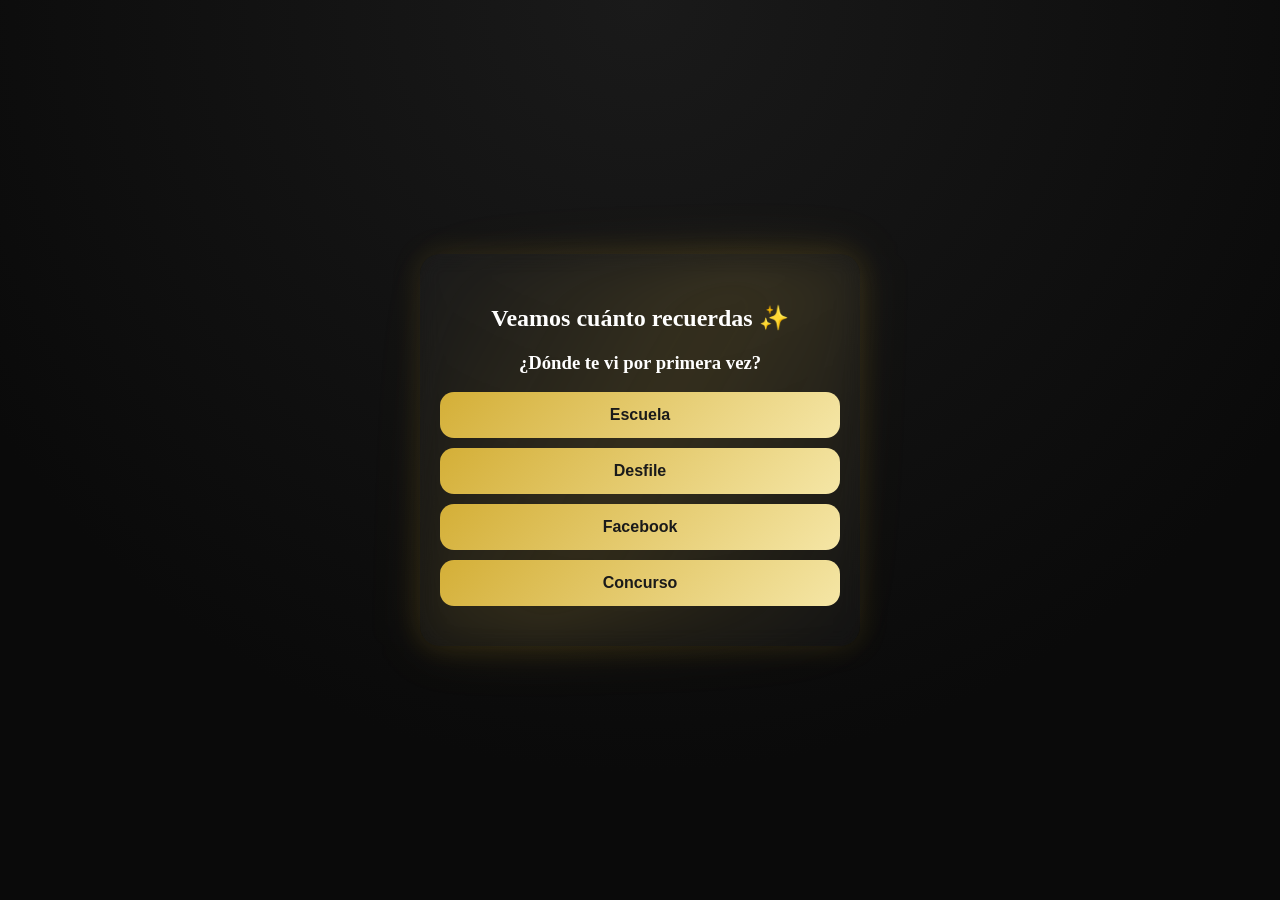
==== quiz.html @ 2fccef84 "Add files via upload" ====
<!DOCTYPE html>
<html lang="es">
<head>
  <meta charset="UTF-8">
  <meta name="viewport" content="width=device-width, initial-scale=1.0">
  <title>Trivia 💛</title>
  <link rel="stylesheet" href="css/style.css">
</head>
<body>

<div class="center">
  <h2>Veamos cuánto recuerdas ✨</h2>
  <div id="quiz"></div>
</div>

<script src="data/preguntas.js"></script>
<script src="js/quiz.js"></script>
</body>
</html>
---- css/style.css ----
body {
  margin: 0;
  height: 100vh;
  background: radial-gradient(circle at top, #1a1a1a 0%, #0a0a0a 70%);
  color: white;
  font-family: 'Georgia', serif;
  display: flex;
  justify-content: center;
  align-items: center;
}

/* CONTENEDOR */
.center {
  width: 90%;
  max-width: 400px;
  text-align: center;
  padding: 30px 20px;
  border-radius: 20px;
  background: rgba(255, 255, 255, 0.03);
  backdrop-filter: blur(10px);
  box-shadow: 0 0 30px rgba(212, 175, 55, 0.15);
  position: relative;
}

.center::before {
  content: "";
  position: absolute;
  inset: -1px;
  border-radius: 20px;
  background: linear-gradient(
    120deg,
    transparent,
    rgba(212, 175, 55, 0.15),
    transparent
  );
  z-index: -1;
  filter: blur(25px);
}

h1 {
  font-size: 1.6rem;
}

p {
  font-size: 0.95rem;
  opacity: 0.85;
}

.italic {
  font-style: italic;
  margin-top: 15px;
}

.hint {
  margin-top: 15px;
  font-size: 0.8rem;
  opacity: 0.6;
}

input {
  width: 100%;
  box-sizing: border-box; /* 🔥 CLAVE */
  padding: 14px;
  margin-top: 20px;
  border-radius: 14px;
  border: 1px solid rgba(255,255,255,0.08);
  background: rgba(255,255,255,0.05);
  color: white;
  font-size: 1rem;
  text-align: center;
}

/* BOTÓN */
button {
  width: 100%;
  padding: 14px;
  margin-top: 15px;
  border-radius: 14px;
  border: none;
  background: linear-gradient(135deg, #d4af37, #f5e6a6);
  color: #1a1a1a;
  font-weight: bold;
  font-size: 1rem;
}

/* QUIZ */
#quiz button {
  display: block;
  margin: 10px auto;
  width: 100%;
}

/* TIMELINE */
.timeline {
  display: flex;
  flex-direction: column;
  gap: 40px;
  padding: 20px;
}

.evento {
  border-left: 2px solid #d4af37;
  padding-left: 15px;
}

.evento img {
  width: 100%;
  border-radius: 10px;
}

.final {
  text-align: center;
  margin: 50px;
}

/* ANIMACIÓN */
.fade {
  animation: fadeIn 1.5s ease-in;
}

@keyframes fadeIn {
  from { opacity: 0; transform: translateY(10px); }
  to { opacity: 1; transform: translateY(0); }
}
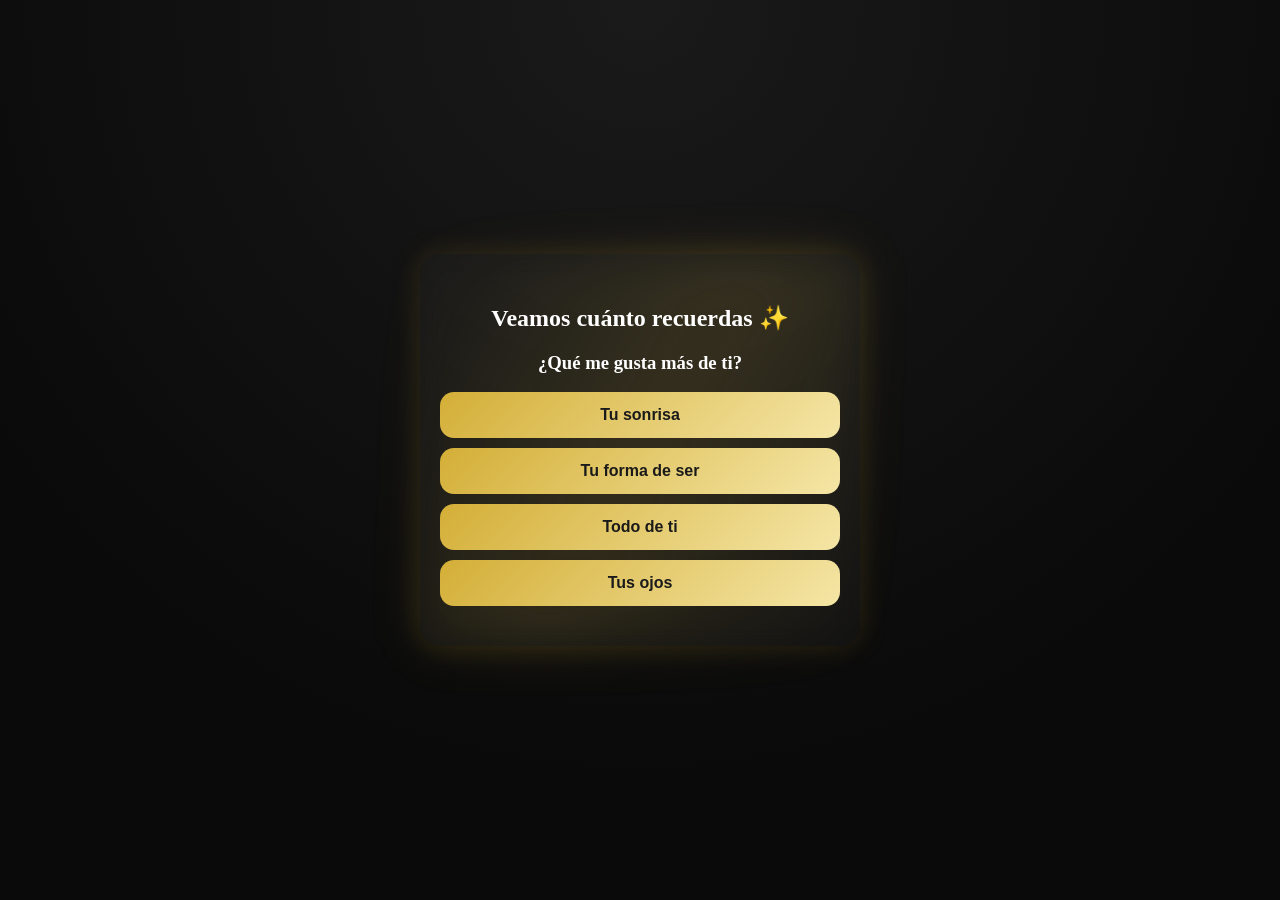
==== commit 04690e2e: "Primer commit 💛" ====
--- a/quiz.html
+++ b/quiz.html
@@ -1,19 +1,19 @@
-<!DOCTYPE html>
-<html lang="es">
-<head>
-  <meta charset="UTF-8">
-  <meta name="viewport" content="width=device-width, initial-scale=1.0">
-  <title>Trivia 💛</title>
-  <link rel="stylesheet" href="css/style.css">
-</head>
-<body>
-
-<div class="center">
-  <h2>Veamos cuánto recuerdas ✨</h2>
-  <div id="quiz"></div>
-</div>
-
-<script src="data/preguntas.js"></script>
-<script src="js/quiz.js"></script>
-</body>
+<!DOCTYPE html>
+<html lang="es">
+<head>
+  <meta charset="UTF-8">
+  <meta name="viewport" content="width=device-width, initial-scale=1.0">
+  <title>Trivia 💛</title>
+  <link rel="stylesheet" href="css/style.css">
+</head>
+<body>
+
+<div class="center">
+  <h2>Veamos cuánto recuerdas ✨</h2>
+  <div id="quiz"></div>
+</div>
+
+<script src="data/preguntas.js"></script>
+<script src="js/quiz.js"></script>
+</body>
 </html>
--- a/css/style.css
+++ b/css/style.css
@@ -1,124 +1,124 @@
-body {
-  margin: 0;
-  height: 100vh;
-  background: radial-gradient(circle at top, #1a1a1a 0%, #0a0a0a 70%);
-  color: white;
-  font-family: 'Georgia', serif;
-  display: flex;
-  justify-content: center;
-  align-items: center;
-}
-
-/* CONTENEDOR */
-.center {
-  width: 90%;
-  max-width: 400px;
-  text-align: center;
-  padding: 30px 20px;
-  border-radius: 20px;
-  background: rgba(255, 255, 255, 0.03);
-  backdrop-filter: blur(10px);
-  box-shadow: 0 0 30px rgba(212, 175, 55, 0.15);
-  position: relative;
-}
-
-.center::before {
-  content: "";
-  position: absolute;
-  inset: -1px;
-  border-radius: 20px;
-  background: linear-gradient(
-    120deg,
-    transparent,
-    rgba(212, 175, 55, 0.15),
-    transparent
-  );
-  z-index: -1;
-  filter: blur(25px);
-}
-
-h1 {
-  font-size: 1.6rem;
-}
-
-p {
-  font-size: 0.95rem;
-  opacity: 0.85;
-}
-
-.italic {
-  font-style: italic;
-  margin-top: 15px;
-}
-
-.hint {
-  margin-top: 15px;
-  font-size: 0.8rem;
-  opacity: 0.6;
-}
-
-input {
-  width: 100%;
-  box-sizing: border-box; /* 🔥 CLAVE */
-  padding: 14px;
-  margin-top: 20px;
-  border-radius: 14px;
-  border: 1px solid rgba(255,255,255,0.08);
-  background: rgba(255,255,255,0.05);
-  color: white;
-  font-size: 1rem;
-  text-align: center;
-}
-
-/* BOTÓN */
-button {
-  width: 100%;
-  padding: 14px;
-  margin-top: 15px;
-  border-radius: 14px;
-  border: none;
-  background: linear-gradient(135deg, #d4af37, #f5e6a6);
-  color: #1a1a1a;
-  font-weight: bold;
-  font-size: 1rem;
-}
-
-/* QUIZ */
-#quiz button {
-  display: block;
-  margin: 10px auto;
-  width: 100%;
-}
-
-/* TIMELINE */
-.timeline {
-  display: flex;
-  flex-direction: column;
-  gap: 40px;
-  padding: 20px;
-}
-
-.evento {
-  border-left: 2px solid #d4af37;
-  padding-left: 15px;
-}
-
-.evento img {
-  width: 100%;
-  border-radius: 10px;
-}
-
-.final {
-  text-align: center;
-  margin: 50px;
-}
-
-/* ANIMACIÓN */
-.fade {
-  animation: fadeIn 1.5s ease-in;
-}
-
-@keyframes fadeIn {
-  from { opacity: 0; transform: translateY(10px); }
-  to { opacity: 1; transform: translateY(0); }
+body {
+  margin: 0;
+  height: 100vh;
+  background: radial-gradient(circle at top, #1a1a1a 0%, #0a0a0a 70%);
+  color: white;
+  font-family: 'Georgia', serif;
+  display: flex;
+  justify-content: center;
+  align-items: center;
+}
+
+/* CONTENEDOR */
+.center {
+  width: 90%;
+  max-width: 400px;
+  text-align: center;
+  padding: 30px 20px;
+  border-radius: 20px;
+  background: rgba(255, 255, 255, 0.03);
+  backdrop-filter: blur(10px);
+  box-shadow: 0 0 30px rgba(212, 175, 55, 0.15);
+  position: relative;
+}
+
+.center::before {
+  content: "";
+  position: absolute;
+  inset: -1px;
+  border-radius: 20px;
+  background: linear-gradient(
+    120deg,
+    transparent,
+    rgba(212, 175, 55, 0.15),
+    transparent
+  );
+  z-index: -1;
+  filter: blur(25px);
+}
+
+h1 {
+  font-size: 1.6rem;
+}
+
+p {
+  font-size: 0.95rem;
+  opacity: 0.85;
+}
+
+.italic {
+  font-style: italic;
+  margin-top: 15px;
+}
+
+.hint {
+  margin-top: 15px;
+  font-size: 0.8rem;
+  opacity: 0.6;
+}
+
+input {
+  width: 100%;
+  box-sizing: border-box; /* 🔥 CLAVE */
+  padding: 14px;
+  margin-top: 20px;
+  border-radius: 14px;
+  border: 1px solid rgba(255,255,255,0.08);
+  background: rgba(255,255,255,0.05);
+  color: white;
+  font-size: 1rem;
+  text-align: center;
+}
+
+/* BOTÓN */
+button {
+  width: 100%;
+  padding: 14px;
+  margin-top: 15px;
+  border-radius: 14px;
+  border: none;
+  background: linear-gradient(135deg, #d4af37, #f5e6a6);
+  color: #1a1a1a;
+  font-weight: bold;
+  font-size: 1rem;
+}
+
+/* QUIZ */
+#quiz button {
+  display: block;
+  margin: 10px auto;
+  width: 100%;
+}
+
+/* TIMELINE */
+.timeline {
+  display: flex;
+  flex-direction: column;
+  gap: 40px;
+  padding: 20px;
+}
+
+.evento {
+  border-left: 2px solid #d4af37;
+  padding-left: 15px;
+}
+
+.evento img {
+  width: 100%;
+  border-radius: 10px;
+}
+
+.final {
+  text-align: center;
+  margin: 50px;
+}
+
+/* ANIMACIÓN */
+.fade {
+  animation: fadeIn 1.5s ease-in;
+}
+
+@keyframes fadeIn {
+  from { opacity: 0; transform: translateY(10px); }
+  to { opacity: 1; transform: translateY(0); }
 }
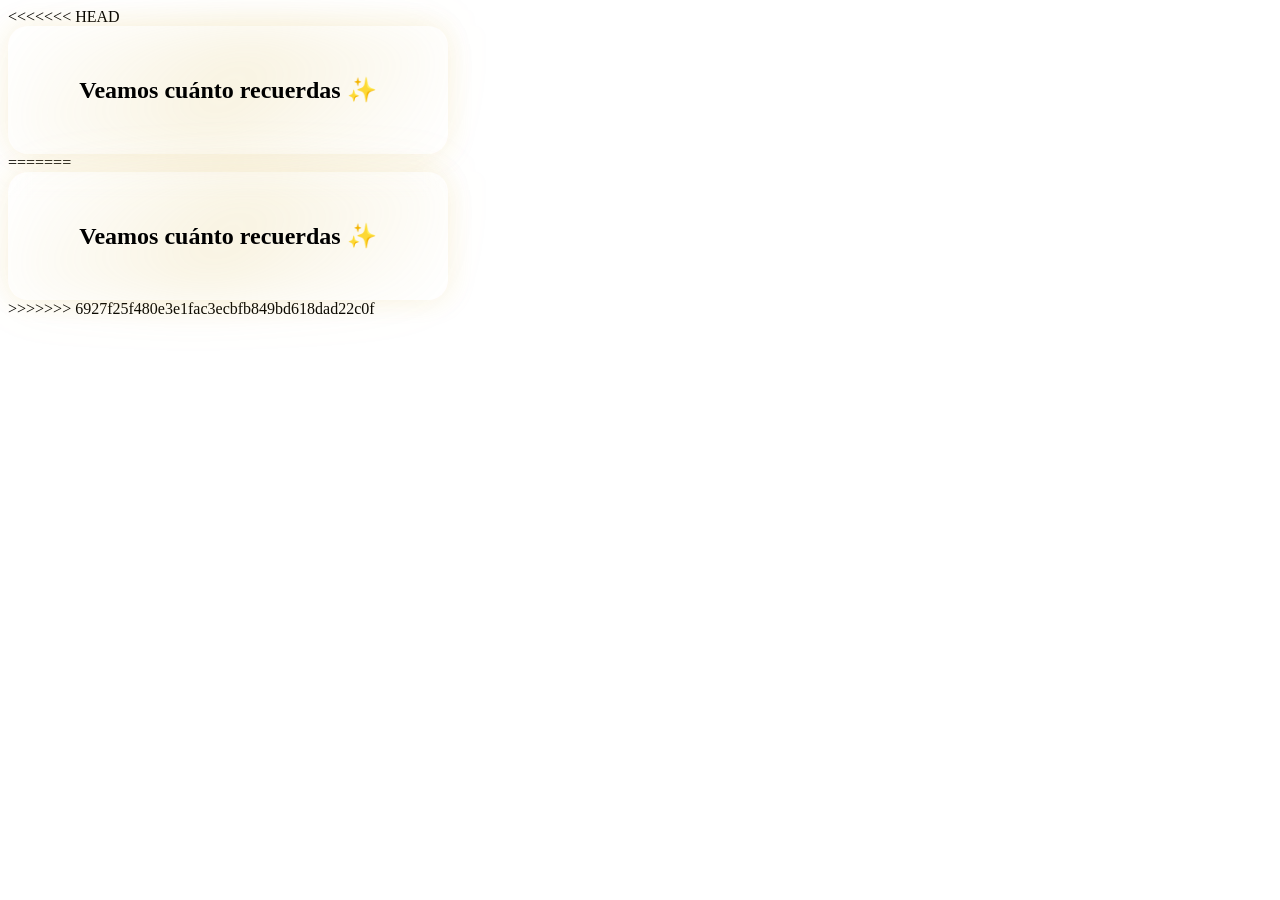
==== commit f7a71bed: "Actualización de diseño" ====
--- a/quiz.html
+++ b/quiz.html
@@ -1,3 +1,4 @@
+<<<<<<< HEAD
 <!DOCTYPE html>
 <html lang="es">
 <head>
@@ -16,4 +17,24 @@
 <script src="data/preguntas.js"></script>
 <script src="js/quiz.js"></script>
 </body>
+=======
+<!DOCTYPE html>
+<html lang="es">
+<head>
+  <meta charset="UTF-8">
+  <meta name="viewport" content="width=device-width, initial-scale=1.0">
+  <title>Trivia 💛</title>
+  <link rel="stylesheet" href="css/style.css">
+</head>
+<body>
+
+<div class="center">
+  <h2>Veamos cuánto recuerdas ✨</h2>
+  <div id="quiz"></div>
+</div>
+
+<script src="data/preguntas.js"></script>
+<script src="js/quiz.js"></script>
+</body>
+>>>>>>> 6927f25f480e3e1fac3ecbfb849bd618dad22c0f
 </html>
--- a/css/style.css
+++ b/css/style.css
@@ -1,3 +1,4 @@
+<<<<<<< HEAD
 body {
   margin: 0;
   height: 100vh;
@@ -121,4 +122,132 @@
 @keyframes fadeIn {
   from { opacity: 0; transform: translateY(10px); }
   to { opacity: 1; transform: translateY(0); }
-}+}
+=======
+body {
+  margin: 0;
+  height: 100vh;
+  background: radial-gradient(circle at top, #1a1a1a 0%, #0a0a0a 70%);
+  color: white;
+  font-family: 'Georgia', serif;
+  display: flex;
+  justify-content: center;
+  align-items: center;
+}
+
+/* CONTENEDOR */
+.center {
+  width: 90%;
+  max-width: 400px;
+  text-align: center;
+  padding: 30px 20px;
+  border-radius: 20px;
+  background: rgba(255, 255, 255, 0.03);
+  backdrop-filter: blur(10px);
+  box-shadow: 0 0 30px rgba(212, 175, 55, 0.15);
+  position: relative;
+}
+
+.center::before {
+  content: "";
+  position: absolute;
+  inset: -1px;
+  border-radius: 20px;
+  background: linear-gradient(
+    120deg,
+    transparent,
+    rgba(212, 175, 55, 0.15),
+    transparent
+  );
+  z-index: -1;
+  filter: blur(25px);
+}
+
+h1 {
+  font-size: 1.6rem;
+}
+
+p {
+  font-size: 0.95rem;
+  opacity: 0.85;
+}
+
+.italic {
+  font-style: italic;
+  margin-top: 15px;
+}
+
+.hint {
+  margin-top: 15px;
+  font-size: 0.8rem;
+  opacity: 0.6;
+}
+
+input {
+  width: 100%;
+  box-sizing: border-box; /* 🔥 CLAVE */
+  padding: 14px;
+  margin-top: 20px;
+  border-radius: 14px;
+  border: 1px solid rgba(255,255,255,0.08);
+  background: rgba(255,255,255,0.05);
+  color: white;
+  font-size: 1rem;
+  text-align: center;
+}
+
+/* BOTÓN */
+button {
+  width: 100%;
+  padding: 14px;
+  margin-top: 15px;
+  border-radius: 14px;
+  border: none;
+  background: linear-gradient(135deg, #d4af37, #f5e6a6);
+  color: #1a1a1a;
+  font-weight: bold;
+  font-size: 1rem;
+}
+
+/* QUIZ */
+#quiz button {
+  display: block;
+  margin: 10px auto;
+  width: 100%;
+}
+
+.timeline {
+  position: relative;
+  max-width: 800px;
+  margin: auto;
+  padding: 60px 20px;
+
+  opacity: 0; 
+  transition: opacity 1s ease;
+}
+
+.evento {
+  border-left: 2px solid #d4af37;
+  padding-left: 15px;
+}
+
+.evento img {
+  width: 100%;
+  border-radius: 10px;
+}
+
+.final {
+  text-align: center;
+  margin: 50px;
+}
+
+/* ANIMACIÓN */
+.fade {
+  animation: fadeIn 1.5s ease-in;
+}
+
+@keyframes fadeIn {
+  from { opacity: 0; transform: translateY(10px); }
+  to { opacity: 1; transform: translateY(0); }
+}
+>>>>>>> 6927f25f480e3e1fac3ecbfb849bd618dad22c0f
--- a/css/style.css
+++ b/css/style.css
@@ -1,3 +1,4 @@
+<<<<<<< HEAD
 body {
   margin: 0;
   height: 100vh;
@@ -121,4 +122,132 @@
 @keyframes fadeIn {
   from { opacity: 0; transform: translateY(10px); }
   to { opacity: 1; transform: translateY(0); }
-}+}
+=======
+body {
+  margin: 0;
+  height: 100vh;
+  background: radial-gradient(circle at top, #1a1a1a 0%, #0a0a0a 70%);
+  color: white;
+  font-family: 'Georgia', serif;
+  display: flex;
+  justify-content: center;
+  align-items: center;
+}
+
+/* CONTENEDOR */
+.center {
+  width: 90%;
+  max-width: 400px;
+  text-align: center;
+  padding: 30px 20px;
+  border-radius: 20px;
+  background: rgba(255, 255, 255, 0.03);
+  backdrop-filter: blur(10px);
+  box-shadow: 0 0 30px rgba(212, 175, 55, 0.15);
+  position: relative;
+}
+
+.center::before {
+  content: "";
+  position: absolute;
+  inset: -1px;
+  border-radius: 20px;
+  background: linear-gradient(
+    120deg,
+    transparent,
+    rgba(212, 175, 55, 0.15),
+    transparent
+  );
+  z-index: -1;
+  filter: blur(25px);
+}
+
+h1 {
+  font-size: 1.6rem;
+}
+
+p {
+  font-size: 0.95rem;
+  opacity: 0.85;
+}
+
+.italic {
+  font-style: italic;
+  margin-top: 15px;
+}
+
+.hint {
+  margin-top: 15px;
+  font-size: 0.8rem;
+  opacity: 0.6;
+}
+
+input {
+  width: 100%;
+  box-sizing: border-box; /* 🔥 CLAVE */
+  padding: 14px;
+  margin-top: 20px;
+  border-radius: 14px;
+  border: 1px solid rgba(255,255,255,0.08);
+  background: rgba(255,255,255,0.05);
+  color: white;
+  font-size: 1rem;
+  text-align: center;
+}
+
+/* BOTÓN */
+button {
+  width: 100%;
+  padding: 14px;
+  margin-top: 15px;
+  border-radius: 14px;
+  border: none;
+  background: linear-gradient(135deg, #d4af37, #f5e6a6);
+  color: #1a1a1a;
+  font-weight: bold;
+  font-size: 1rem;
+}
+
+/* QUIZ */
+#quiz button {
+  display: block;
+  margin: 10px auto;
+  width: 100%;
+}
+
+.timeline {
+  position: relative;
+  max-width: 800px;
+  margin: auto;
+  padding: 60px 20px;
+
+  opacity: 0; 
+  transition: opacity 1s ease;
+}
+
+.evento {
+  border-left: 2px solid #d4af37;
+  padding-left: 15px;
+}
+
+.evento img {
+  width: 100%;
+  border-radius: 10px;
+}
+
+.final {
+  text-align: center;
+  margin: 50px;
+}
+
+/* ANIMACIÓN */
+.fade {
+  animation: fadeIn 1.5s ease-in;
+}
+
+@keyframes fadeIn {
+  from { opacity: 0; transform: translateY(10px); }
+  to { opacity: 1; transform: translateY(0); }
+}
+>>>>>>> 6927f25f480e3e1fac3ecbfb849bd618dad22c0f
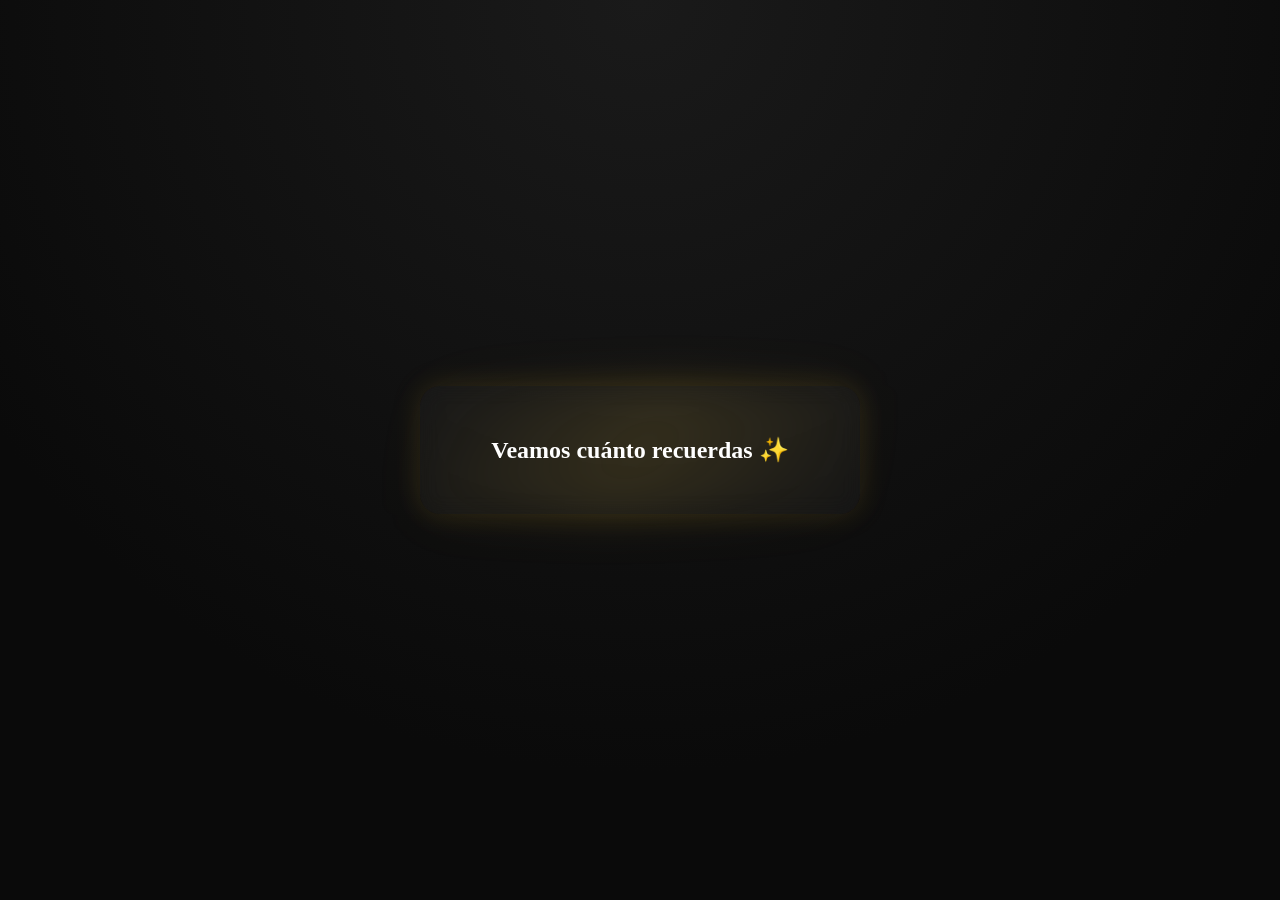
==== commit a782c2ac: "Actualización de diseño" ====
--- a/quiz.html
+++ b/quiz.html
@@ -1,4 +1,3 @@
-<<<<<<< HEAD
 <!DOCTYPE html>
 <html lang="es">
 <head>
@@ -17,24 +16,3 @@
 <script src="data/preguntas.js"></script>
 <script src="js/quiz.js"></script>
 </body>
-=======
-<!DOCTYPE html>
-<html lang="es">
-<head>
-  <meta charset="UTF-8">
-  <meta name="viewport" content="width=device-width, initial-scale=1.0">
-  <title>Trivia 💛</title>
-  <link rel="stylesheet" href="css/style.css">
-</head>
-<body>
-
-<div class="center">
-  <h2>Veamos cuánto recuerdas ✨</h2>
-  <div id="quiz"></div>
-</div>
-
-<script src="data/preguntas.js"></script>
-<script src="js/quiz.js"></script>
-</body>
->>>>>>> 6927f25f480e3e1fac3ecbfb849bd618dad22c0f
-</html>
--- a/css/style.css
+++ b/css/style.css
@@ -1,4 +1,3 @@
-<<<<<<< HEAD
 body {
   margin: 0;
   height: 100vh;
@@ -123,7 +122,7 @@
   from { opacity: 0; transform: translateY(10px); }
   to { opacity: 1; transform: translateY(0); }
 }
-=======
+
 body {
   margin: 0;
   height: 100vh;
@@ -249,5 +248,4 @@
 @keyframes fadeIn {
   from { opacity: 0; transform: translateY(10px); }
   to { opacity: 1; transform: translateY(0); }
-}
->>>>>>> 6927f25f480e3e1fac3ecbfb849bd618dad22c0f
+}
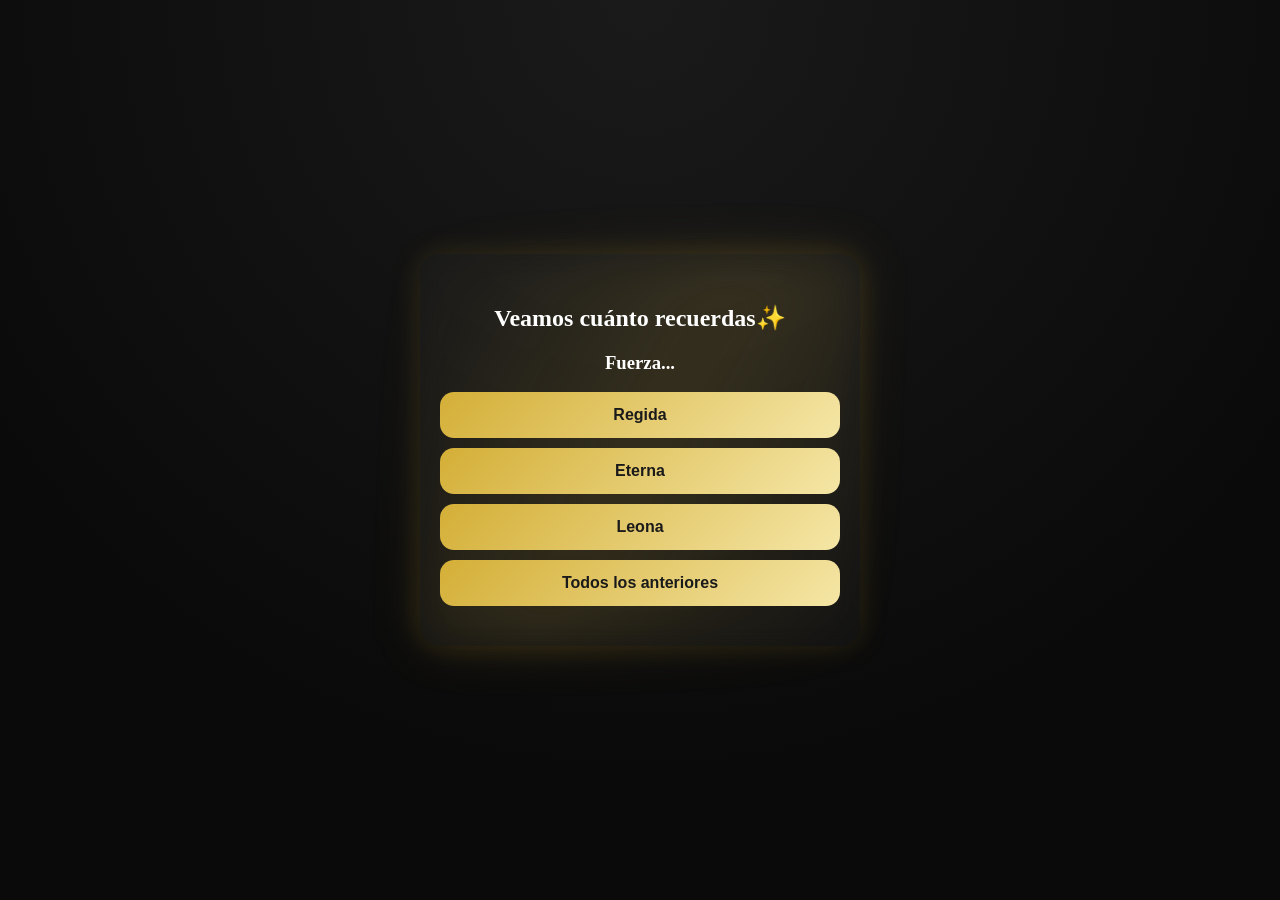
==== commit dff9ee58: "Actualización visual" ====
--- a/quiz.html
+++ b/quiz.html
@@ -9,10 +9,11 @@
 <body>
 
 <div class="center">
-  <h2>Veamos cuánto recuerdas ✨</h2>
+  <h2>Veamos cuánto recuerdas✨</h2>
   <div id="quiz"></div>
 </div>
 
 <script src="data/preguntas.js"></script>
 <script src="js/quiz.js"></script>
 </body>
+</html>
